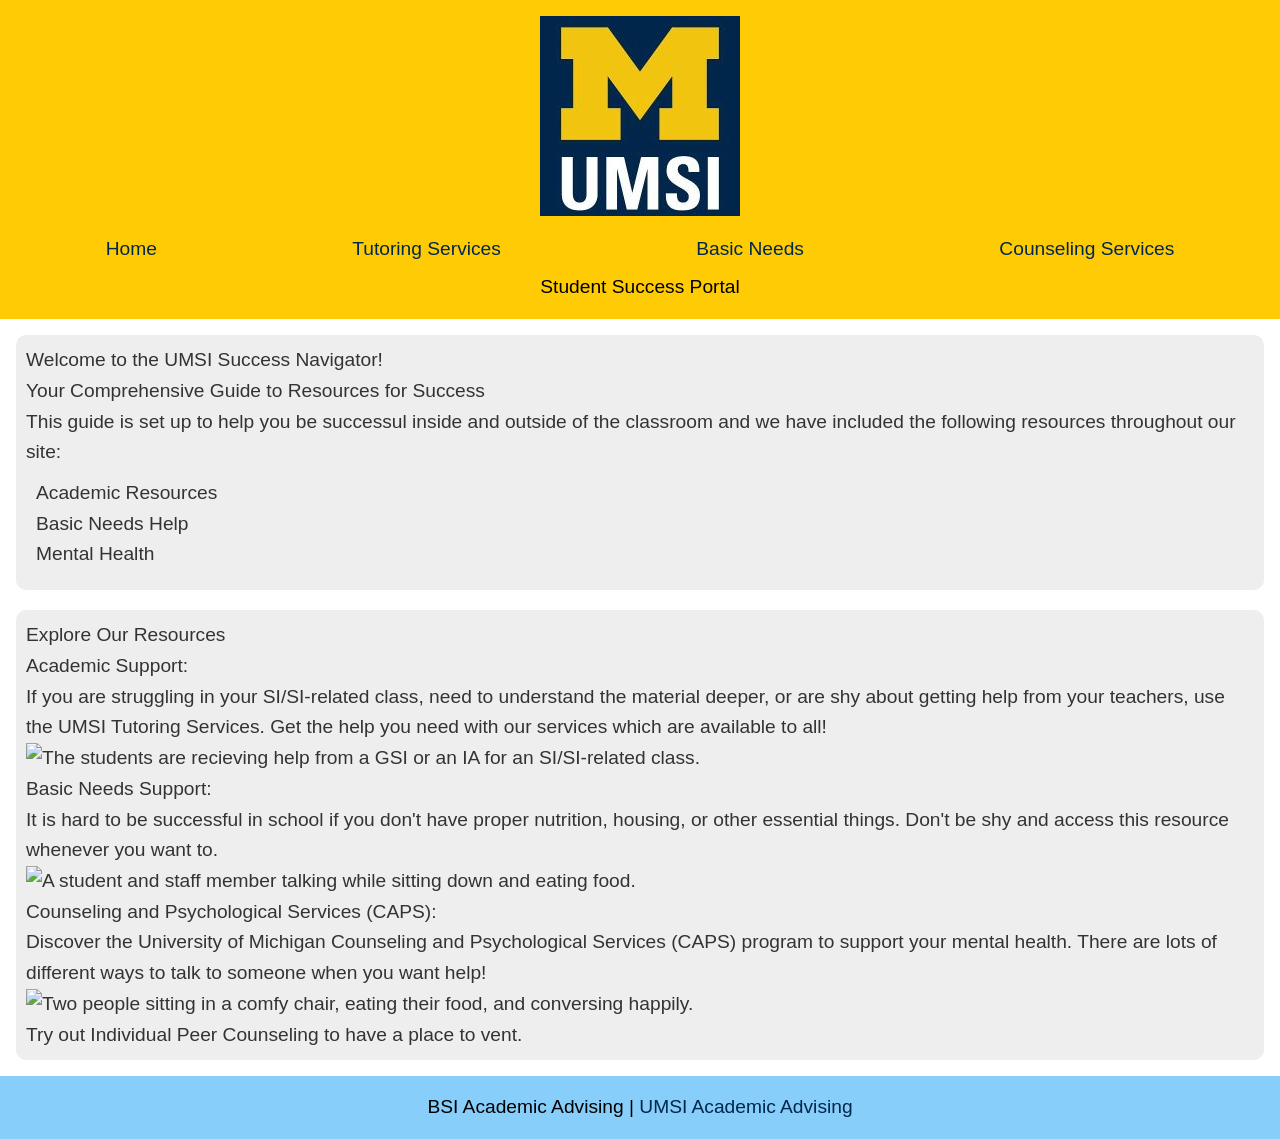
==== index.html @ 7970d3b3 "Add files via upload" ====
<!DOCTYPE html>
<html lang="en">
<head>
    <meta charset="UTF-8">
    <meta name="viewport" content="width=device-width, initial-scale=1.0">
    <link rel="stylesheet" href="css/html5reset.css">
    <link rel="stylesheet" href="css/style.css">
    <title>Student Success Portal</title>
</head>
<body>

    <header>
  <a href = "#main">Skip to Main Content</a>
        <img src="images/UMSI_signature_vertical_informal_solidblue.jpg" alt="UMSI M Logo">
        <nav>
            <ul>
                <li><a href = "index.html">Home</a></li>
                <li><a href = "tutoring.html">Tutoring Services</a></li>
                <li><a href = "basic_needs.html">Basic Needs</a></li>
                <li><a href = "caps.html">Counseling Services</a></li>
            </ul>
        </nav>
        <h1>Student Success Portal</h1>

    </header>
    <main id="main">
        <section>
            <h2>Welcome to the UMSI Success Navigator! </h2>
            <p> Your Comprehensive Guide to Resources for Success</p>
            <p></p>
            <p>This guide is set up to help you be successul inside and outside of the classroom and we have included the following resources throughout our site:</p>
            <section>
                    <ol>
                        <li>    Academic Resources   </li>
                        <li>    Basic Needs Help     </li>
                        <li>Mental Health</li>
                    </ol>
            </section>
        </section>
        <section>
            <h2>Explore Our Resources</h2>
            <article>
                <h3>Academic Support:</h3>
                <p> If you are struggling in your SI/SI-related class, need to understand the material deeper, or are shy about getting help from your teachers, use the UMSI Tutoring Services. Get the help you need with our services which are available to all!</p>
                <figure> 
                    <img src="images/UMSI_MHIClassroom_02202023_18.jpg" alt="The students are recieving help from a GSI or an IA for an SI/SI-related class.">
                </figure>
            </article>
            <article>
                <h3>Basic Needs Support:</h3>
                <p>It is hard to be successful in school if you don't have proper nutrition, housing, or other essential things. Don't be shy and access this resource whenever you want to. </p>
                <figure> 
                    <img src="images/MCOMMONS-Thanksgiving2024-15.jpg" alt="A student and staff member talking while sitting down and eating food.">
                </figure>
            </article>
            <article>
                <h3>Counseling and Psychological Services (CAPS):</h3>
                <p>Discover the University of Michigan Counseling and Psychological Services (CAPS) program to support your mental health. There are lots of different ways to talk to someone when you want help!</p>
                <figure> 
                    <img src="images/MCOMMONS-WinterSemester2025-01.jpg" alt="Two people sitting in a comfy chair, eating their food, and conversing happily.">
                    <figcaption> Try out Individual Peer Counseling to have a place to vent. </figcaption>
                </figure>
            </article>
        </section>
    </main>
    <footer>
        <p>BSI Academic Advising | <a href="https://sites.google.com/umich.edu/bsiacademicadvising?usp=sharing">UMSI Academic Advising</a></p>
    </footer>
</body>
</html>
---- css/style.css ----
html {
    box-sizing: border-box;
    font-size: 100%; 
}

*, *:before, *:after {
    box-sizing: inherit;
}

body {
    margin: 0;
    font-family: Arial, sans-serif;
    line-height: 1.6;
    color: #333;
    font-size: 1.2rem;
}

a {
    color: #00274C;
    text-decoration: none;
}

a:focus, a:hover {
    text-decoration: underline;
}

/* Skip to Main */
a[href="#main"] {
    position: absolute;
    left: -100rem;
    top: auto;
    width: 0.625rem;
    height: 0.625rem;
    overflow: hidden;
}

a[href="#main"]:focus {
    position: static;
    width: auto;
    height: auto;
    margin: 10px;
    overflow: visible;
    background-color: #000;
    color: #fff;
}

/* Header and Navigation */
header {
    background-color: #FFCB05;
    color: black;
    padding: 1rem 0.5rem;
    text-align: center;
}

nav ul {
    padding: 0;
    list-style: none;
    display: flex;
    justify-content: space-around;
    margin: 0;
}

nav a {
    display: block;
    padding: 0.5rem;
}

nav a.active, nav a:hover {
    font-weight: bold;
    background-color: #f4f4f4;
}

/* Main Content */
main {
    padding: 1rem;
    display: grid;
    grid-template-columns: 1fr;
    gap: 20px;
}

section {
    background: #eee;
    padding: 10px;
    border-radius: 0.625rem;
}

/* Footer Styles */
footer {
    text-align: center;
    padding: 1rem 0.5rem;
    background-color: lightskyblue;
    color: black;
}
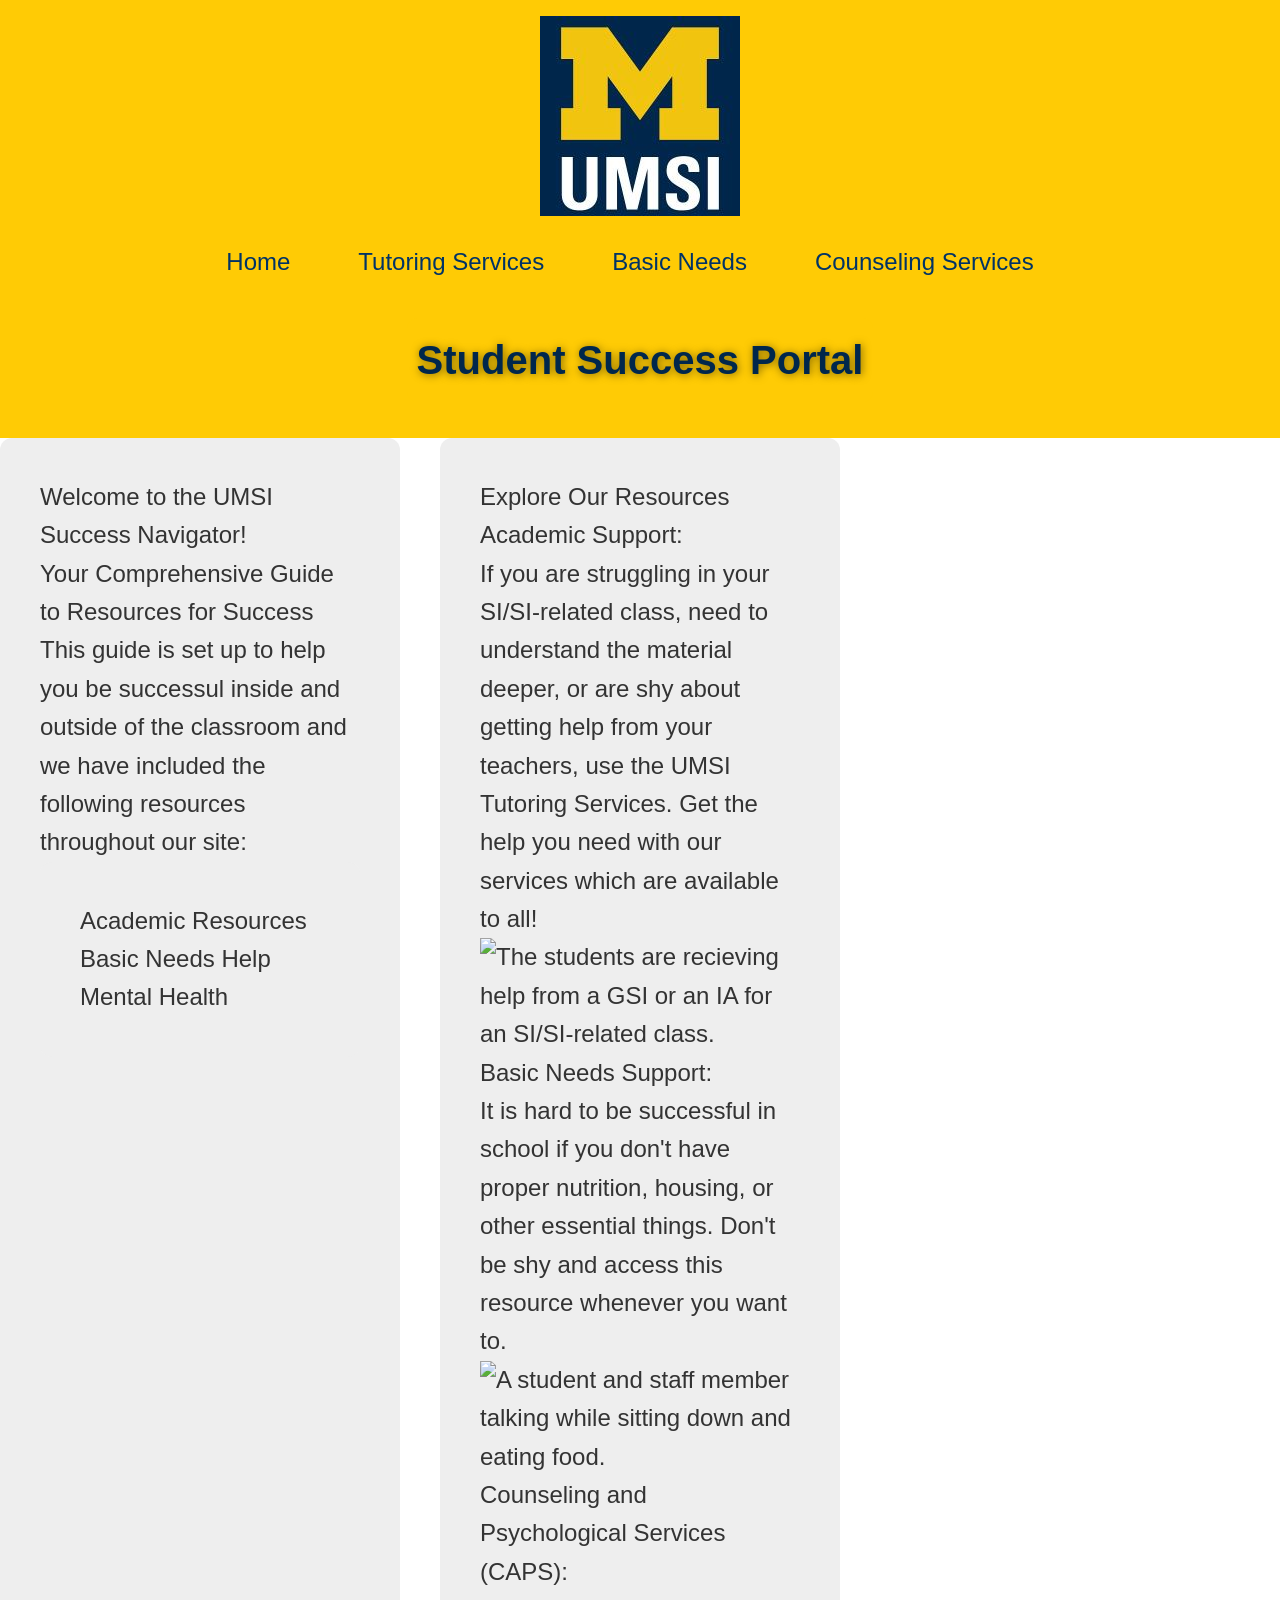
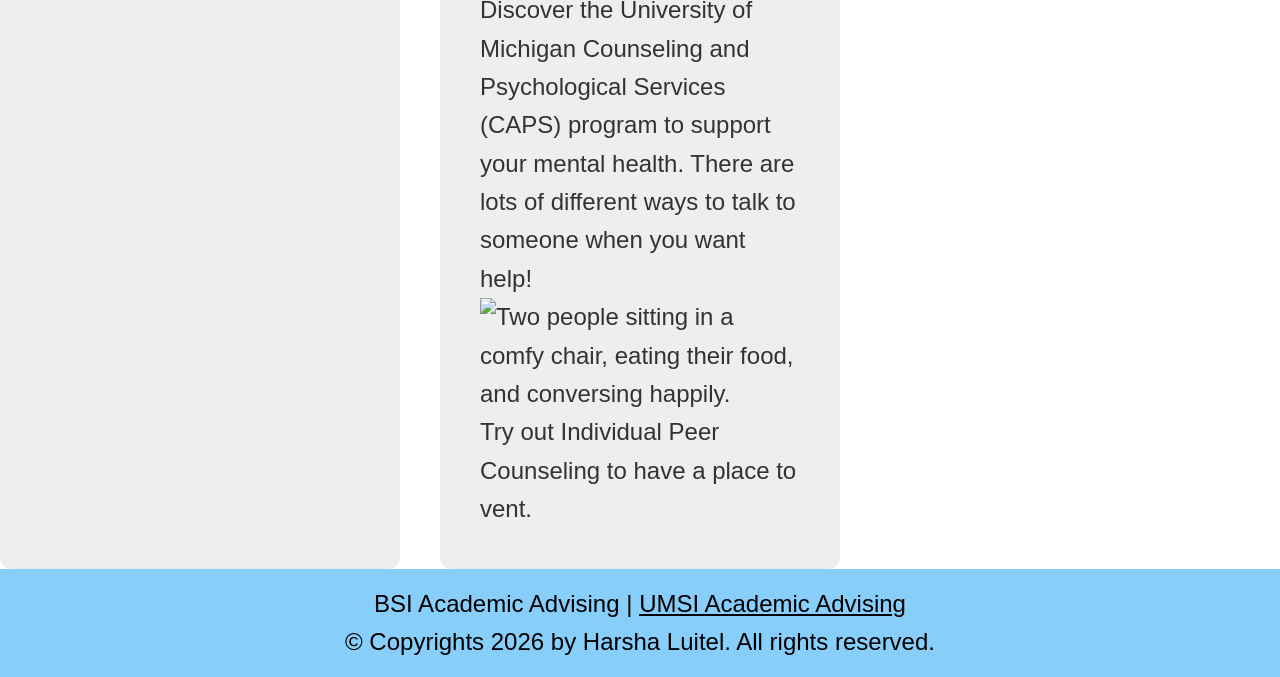
==== commit f282c599: "Add files via upload" ====
--- a/index.html
+++ b/index.html
@@ -65,6 +65,10 @@
     </main>
     <footer>
         <p>BSI Academic Advising | <a href="https://sites.google.com/umich.edu/bsiacademicadvising?usp=sharing">UMSI Academic Advising</a></p>
+        <p>© Copyrights <span id="year"></span> by Harsha Luitel. All rights reserved.</p>
     </footer>
+    <script>
+        document.getElementById("year").innerHTML = new Date().getFullYear();
+        </script>
 </body>
 </html>
--- a/css/style.css
+++ b/css/style.css
@@ -9,19 +9,42 @@
 
 body {
     margin: 0;
+    padding: 0;
     font-family: Arial, sans-serif;
     line-height: 1.6;
     color: #333;
+    background-color: #fff; /* Clean background */
     font-size: 1.2rem;
 }
 
+section {
+    padding: 20px;
+    background: #f0f0f0; /* Light grey background for sections */
+    border-radius: 8px; /* Rounded corners for modern look */
+}
+
+h1 {
+    font-size: 2.5rem; /* Larger font size for prominence */
+    font-weight: bold; /* Bold weight for visibility */
+    color: #00274C; /* Deep blue for a strong appearance */
+    text-shadow: 1px 1px 8px rgba(0, 0, 0, 0.5); /* Text shadow for depth */
+    margin: 20px 0; /* Spacing for distinction */
+    padding: 10px; /* Padding for visual space */
+    background-color: #FFCB05; /* Background color to highlight the title */
+    border-radius: 10px; /* Rounded corners */
+    display: inline-block; /* Limits background to text width */
+}
+
+
 a {
-    color: #00274C;
+    color: #003366;
     text-decoration: none;
 }
 
 a:focus, a:hover {
-    text-decoration: underline;
+    color: #00274C;
+    background-color: #FFCB05;
+    text-decoration: none;
 }
 
 /* Skip to Main */
@@ -50,6 +73,9 @@
     color: black;
     padding: 1rem 0.5rem;
     text-align: center;
+    width: 100%; /* Ensures header is full-width */
+    margin: 0; /* Removes any default margin */
+    box-sizing: border-box; /* Ensures padding does not affect width */
 }
 
 nav ul {
@@ -58,23 +84,29 @@
     display: flex;
     justify-content: space-around;
     margin: 0;
+    width: 100%;
 }
 
 nav a {
     display: block;
-    padding: 0.5rem;
+    padding: 0.625rem 0.937rem;
+    flex-grow: 1;
+    transition: background-color 0.3s ease, color 0.3s ease; /* Smooth transition for hover effects */
+    border-radius: 5px; /* Rounded corners for a modern look */
 }
 
 nav a.active, nav a:hover {
+    background: linear-gradient(145deg, #ffd700, #ffcb05);
+    color: black;
     font-weight: bold;
-    background-color: #f4f4f4;
+    border-bottom: 0.25rem solid black; /* Adds a bottom border for clear indication */
+    text-decoration: none; /* No underline on hover to keep it clean */
 }
 
 /* Main Content */
 main {
-    padding: 1rem;
     display: grid;
-    grid-template-columns: 1fr;
+    grid-template-columns: repeat(auto-fill, minmax(250px, 1fr)); /* Adapts the number of columns based on the screen size */
     gap: 20px;
 }
 
@@ -92,3 +124,48 @@
     color: black;
 }
 
+footer a {
+    color: black; 
+    text-decoration: underline; 
+}
+
+footer a:hover, footer a:focus {
+    color: #FFCB05;  
+    background-color: #000; 
+    text-decoration: none; 
+}
+
+@media (min-width: 1024px) { 
+    body {
+        font-size: 1.5rem; /* Increase base font size for desktop readability */
+    }
+
+    header {
+        width: 100%;
+        margin: 0 auto;
+        padding: 1rem 2rem; /* More padding in header */
+    }
+
+    nav ul {
+        justify-content: center; /* Align nav items to the left with more spacing */
+    }
+
+    nav a {
+        padding: 1rem 1.5rem; /* Larger padding for navigation links */
+        margin-right: 20px; /* Space between nav items */
+    }
+
+    main {
+        display: grid;
+        grid-template-columns: repeat(3, 1fr); /* 3 columns for main content */
+        gap: 40px; /* More space between grid items */
+    }
+
+    section {
+        padding: 40px; /* More padding within each section */
+        border-radius: 12px; /* Larger border radius for aesthetics */
+    }
+}
+
+
+
